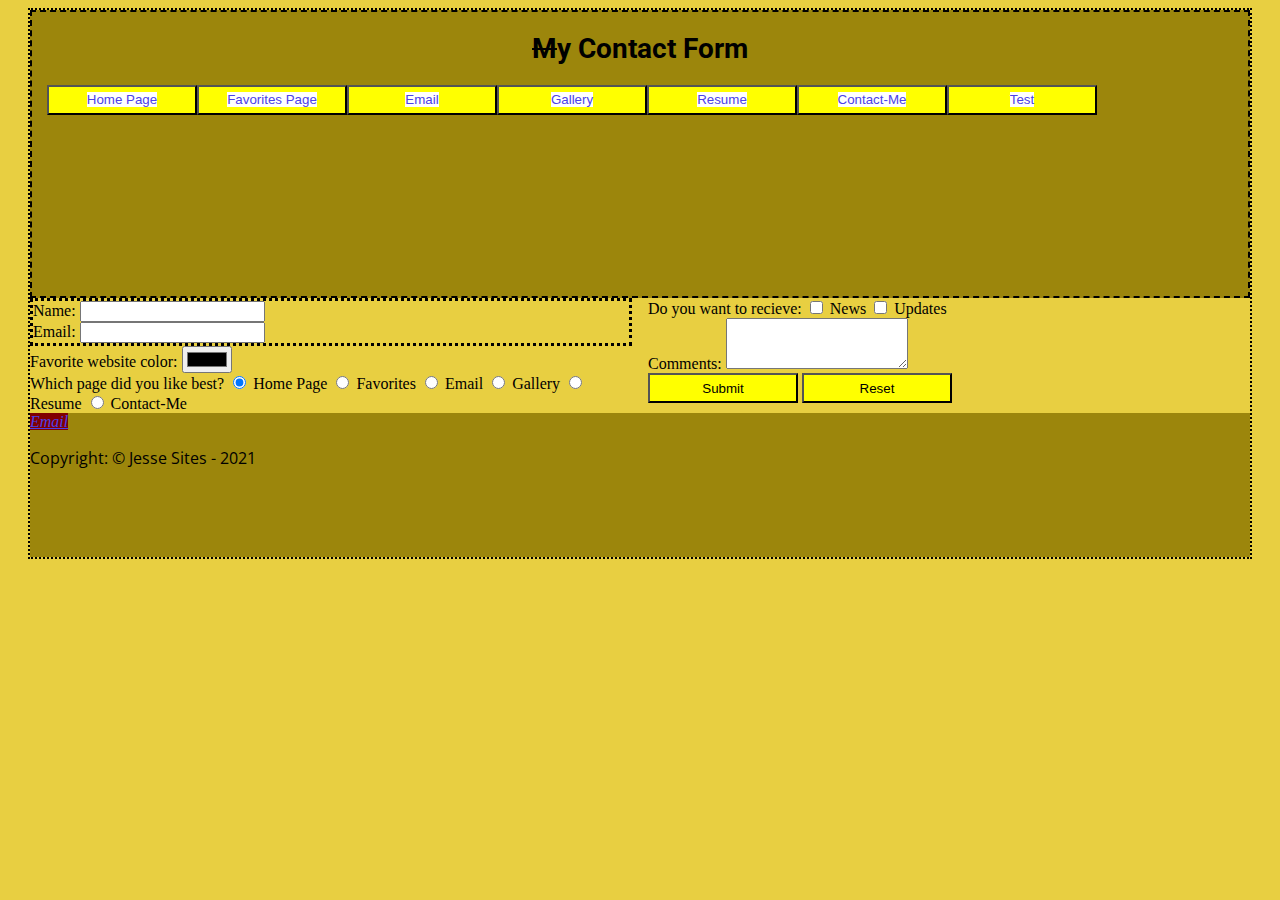
==== contact-me.html @ 42b5c73e "Completed HTML/CSS layout" ====
<!DOCTYPE html>
<html lang="en">
  <head>
    <!-- My autobiography project head -->
    <meta charset="utf-8" />
    <meta name="viewport" content="width=device-width" />
    <meta name="Autobiography" content="An autobiography about Jesse Sites" />

    <link rel="icon" href="img/favicon.ico" />
    <link rel="stylesheet" href="css/styles.css" />
    <link rel="preconnect" href="https://fonts.gstatic.com" />
    <link
      href="https://fonts.googleapis.com/css2?family=Roboto&display=swap"
      rel="stylesheet"
    />
    <link rel="preconnect" href="https://fonts.gstatic.com" />
    <link
      href="https://fonts.googleapis.com/css2?family=Open+Sans:wght@300&display=swap"
      rel="stylesheet"
    />

    <title>Jesse Sites - Contact Me</title>
  </head>

  <body class="body_content">
    <!-- 1 h1 tag only -->

    <!-- nav -->
    <header class="header_content">
      <h1 class="heading_content">My Contact Form</h1>
      <div>
        <nav>
          <ul>
            <div class="flex_container">
              <li>
                <button><a href="index.html">Home Page</a></button>
              </li>
              <li>
                <button><a href="favorites.html">Favorites Page</a></button>
              </li>
              <li>
                <button>
                  <a href="mailto:jsites110514@mymail.tstc.edu">Email</a>
                </button>
              </li>
              <li>
                <button><a href="gallery.html">Gallery</a></button>
              </li>
              <li>
                <button><a href="resume.html">Resume</a></button>
              </li>
              <li>
                <button><a href="contact-me.html">Contact-Me</a></button>
              </li>
              <li>
                <button><a href="test.html">Test</a></button>
              </li>
            </div>
          </ul>
        </nav>
      </div>
    </header>

    <!-- form -->
    <main class="main_columns">
      <form
        action="mailto:jsites110514@mymail.tstc.edu"
        method="post"
        enctype="text/plain"
      >
        <div class="form_group">
          <label for="name">Name:</label>
          <input id="name" name="name" type="text" /><br />

          <label for="email">Email:</label>
          <input id="email" name="email_address" type="email" /><br />
        </div>
        <label for="favorite_color">Favorite website color:</label>
        <input id="favorite_color" name="favorite_color" type="color" /><br />

        <label for="page">Which page did you like best?</label>
        <input
          type="radio"
          id="home"
          name="page"
          value="home"
          checked="checked"
        />
        <label for="home">Home Page</label>
        <input type="radio" id="favorites" name="page" value="favorites" />
        <label for="favorites">Favorites</label>
        <input type="radio" id="email" name="page" value="email" />
        <label for="email">Email</label>
        <input type="radio" id="gallery" name="page" value="gallery" />
        <label for="gallery">Gallery</label>
        <input type="radio" id="resume" name="page" value="resume" />
        <label for="resume">Resume</label>
        <input type="radio" id="contact-me" name="page" value="contact-me" />
        <label for="contact-me">Contact-Me</label><br />

        <label for="infooptions">Do you want to recieve:</label>
        <input type="checkbox" id="news" name="infooptions" value="news" />
        <label for="news">News</label>
        <input
          type="checkbox"
          id="updates"
          name="infooptions"
          value="updates"
        />
        <label for="updates">Updates</label><br />

        <label for="comment">Comments:</label>
        <textarea id="comment" name="comment" type="text" rows="3"> </textarea
        ><br />

        <button type="submit">Submit</button>

        <button type="reset">Reset</button>
      </form>
    </main>

    <footer>
      <address>
        <a href="mailto:jsites110514@mymail.tstc.edu">Email</a>
      </address>
      <p>Copyright: &copy; Jesse Sites - 2021</p>
    </footer>
  </body>
</html>
---- css/styles.css ----
html {
  box-sizing: border-box;
}

*,
*:before,
*:after {
  box-sizing: inherit;
}

/*header, body, and footer*/

header.header_content {
  height: 3in;
  background-color: #9c860c;
  border-style: dashed;
  border-width: 2px;
}

.body_content {
  margin-left: auto;
  margin-right: auto;
  border-style: dotted;
  border-width: 2px;
  background-color: #e8cf41;
  min-width: 1080px;
  max-width: 1224px;
  font-size: 16px;
  line-height: normal;
}

footer {
  background-color: #9c860c;
  height: 1.5in;
  clear: both;
}

footer a {
  background-color: maroon;
}

/*style*/

h1.heading_content {
  font-family: "Roboto", sans-serif;
  font-size: 28px;
  font-weight: bold;
  line-height: 1.25em;
  text-align: center;
}

h2 {
  font-family: "Roboto", sans-serif;
  font-size: 20px;
  line-height: 1.25em;
}

p,
li {
  font-family: "Open Sans", sans-serif;
  font-size: 16px;
  line-height: normal;
}

ul {
  list-style: square;
}

nav ul {
  text-align: center;
  list-style: none;
}

#picture {
  margin: 0;
  padding: 0;
  border: none;
}

.form_group {
  border-style: dotted;
}

table,
th,
td {
  border: 1px dotted black;
}

figure {
  text-align: center;
}

.my_form {
  margin: 5px 0px 5px 0px;
}

/*gallery*/

.col {
  background-color: orangered;
  margin: auto;
}

/*nav*/

.flex_container {
  display: flex;
  flex-direction: row;
  position: relative;
  right: 25px;
}

nav a {
  text-decoration: none;
  background-color: white;
}

nav a:link {
  border: none;
  padding: 15 32 15 32;
}

nav a:visited {
  border: none;
  padding: 15 32 15 32;
}

/*accordion*/

.accordion {
  background-color: #eee;
  color: #444;
  cursor: pointer;
  padding: 18px;
  width: 100%;
  text-align: left;
  border: none;
  outline: none;
  transition: 0.4s;
}

.active,
.accordion:hover {
  background-color: #ccc;
}

.panel {
  padding: 0 18px;
  background-color: white;
  display: none;
  overflow: hidden;
}

/*buttons*/

button {
  width: 150px;
  height: 30px;
  background-color: yellow;
  text-decoration: none;
}

/*links*/

a:link {
  color: #4c41e8;
}

a:visited {
  color: #6b61ff;
}

a:hover {
  color: #4e499e;
}

a:focus {
  color: #9c860c;
}

a:active {
  color: green;
}

/*pseudo classes*/

h2:first-child {
  text-decoration: underline;
}

h2:last-child {
  text-decoration: underline;
}

/*pseudo elements*/

h1::first-letter {
  text-decoration: line-through;
}

/*layout and responsivity*/

header {
  grid-column: 1 / 2;
}

footer {
  grid-column: 1 / 2;
}

.main_columns {
  column-count: 2;
}

.grid_container {
  display: grid;
  margin: auto;
  grid-template-columns: auto auto auto;
  grid-gap: 20px;
}

audio {
  position: relative;
  top: 15px;
}

table {
  width: 30%;
}

/*tablet media query*/

@media screen and (max-width: 1024px) {
  .grid_container {
    display: grid;
    grid-template-columns: auto auto;
    grid-gap: 5px;
  }
}

/*phone media query*/

@media screen and (max-width: 412px) {
  .body_content {
    max-width: 412px;
  }

  .main_columns {
    column-count: 1;
  }

  .grid_container {
    display: grid;
    grid-template-columns: auto;
    position: relative;
    grid-gap: 2px;
    right: 350px;
  }

  .flex_container {
    display: flex;
    flex-direction: column;
    position: relative;
    right: 350px;
  }

  h1 {
    position: relative;
    right: 340px;
  }
}
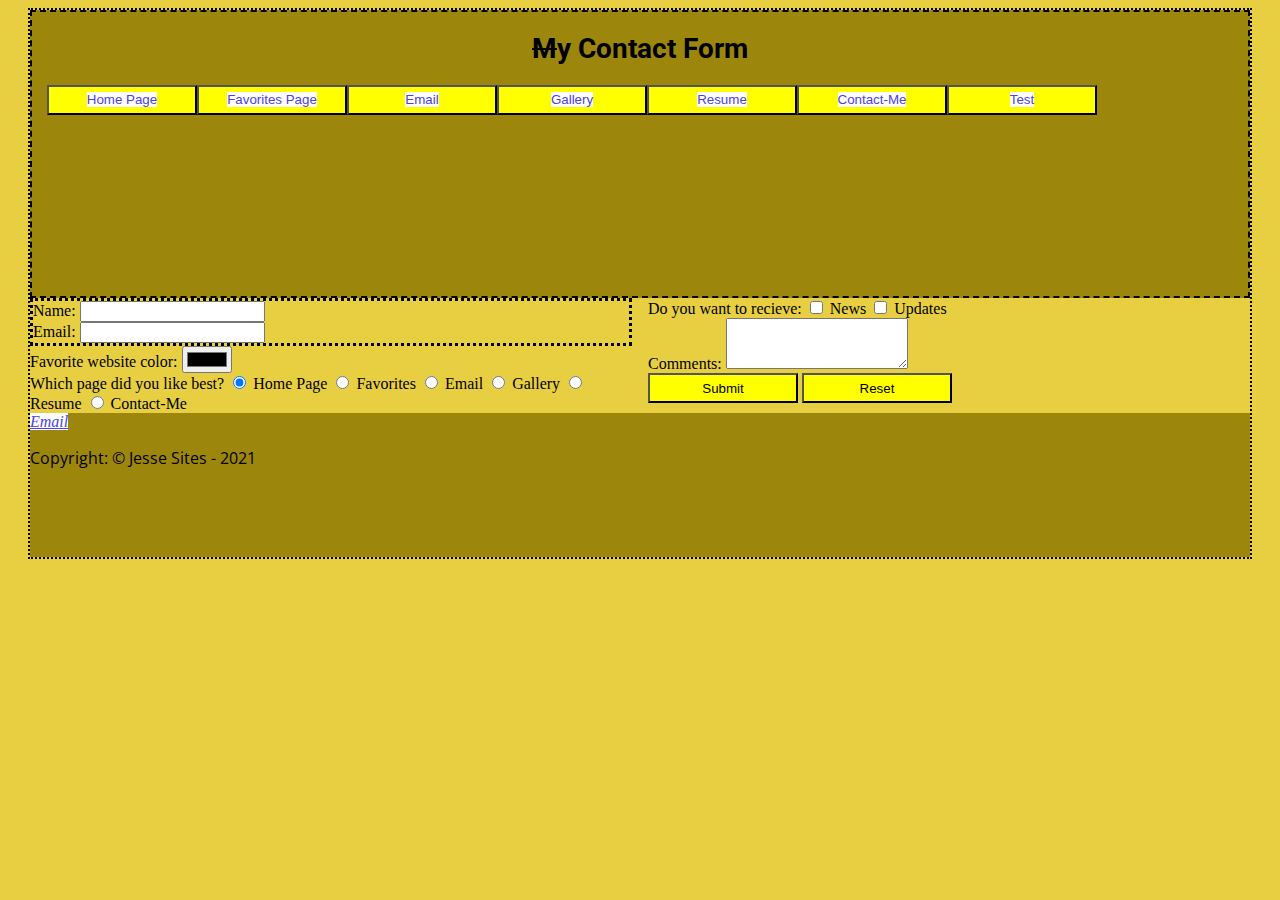
==== commit b257447e: "Fixed all known issues. Converted images" ====
--- a/contact-me.html
+++ b/contact-me.html
@@ -4,7 +4,8 @@
     <!-- My autobiography project head -->
     <meta charset="utf-8" />
     <meta name="viewport" content="width=device-width" />
-    <meta name="Autobiography" content="An autobiography about Jesse Sites" />
+    <meta name="Contact" content="A contact form to reach Jesse Sites" />
+    <meta name="description" content="A basic autobiography website" />
 
     <link rel="icon" href="img/favicon.ico" />
     <link rel="stylesheet" href="css/styles.css" />
@@ -30,32 +31,30 @@
       <h1 class="heading_content">My Contact Form</h1>
       <div>
         <nav>
-          <ul>
-            <div class="flex_container">
-              <li>
-                <button><a href="index.html">Home Page</a></button>
-              </li>
-              <li>
-                <button><a href="favorites.html">Favorites Page</a></button>
-              </li>
-              <li>
-                <button>
-                  <a href="mailto:jsites110514@mymail.tstc.edu">Email</a>
-                </button>
-              </li>
-              <li>
-                <button><a href="gallery.html">Gallery</a></button>
-              </li>
-              <li>
-                <button><a href="resume.html">Resume</a></button>
-              </li>
-              <li>
-                <button><a href="contact-me.html">Contact-Me</a></button>
-              </li>
-              <li>
-                <button><a href="test.html">Test</a></button>
-              </li>
-            </div>
+          <ul class="flex_container">
+            <li>
+              <button><a href="index.html">Home Page</a></button>
+            </li>
+            <li>
+              <button><a href="favorites.html">Favorites Page</a></button>
+            </li>
+            <li>
+              <button>
+                <a href="mailto:jsites110514@mymail.tstc.edu">Email</a>
+              </button>
+            </li>
+            <li>
+              <button><a href="gallery.html">Gallery</a></button>
+            </li>
+            <li>
+              <button><a href="resume.html">Resume</a></button>
+            </li>
+            <li>
+              <button><a href="contact-me.html">Contact-Me</a></button>
+            </li>
+            <li>
+              <button><a href="test.html">Test</a></button>
+            </li>
           </ul>
         </nav>
       </div>
@@ -89,8 +88,13 @@
         <label for="home">Home Page</label>
         <input type="radio" id="favorites" name="page" value="favorites" />
         <label for="favorites">Favorites</label>
-        <input type="radio" id="email" name="page" value="email" />
-        <label for="email">Email</label>
+        <input
+          type="radio"
+          id="emailselected"
+          name="page"
+          value="emailselected"
+        />
+        <label for="emailselected">Email</label>
         <input type="radio" id="gallery" name="page" value="gallery" />
         <label for="gallery">Gallery</label>
         <input type="radio" id="resume" name="page" value="resume" />
--- a/css/styles.css
+++ b/css/styles.css
@@ -36,7 +36,7 @@
 }
 
 footer a {
-  background-color: maroon;
+  background-color: white;
 }
 
 /*style*/
@@ -237,6 +237,12 @@
     grid-template-columns: auto auto;
     grid-gap: 5px;
   }
+
+  .flex_container {
+    display: flex;
+    flex-direction: column;
+    position: relative;
+  }
 }
 
 /*phone media query*/
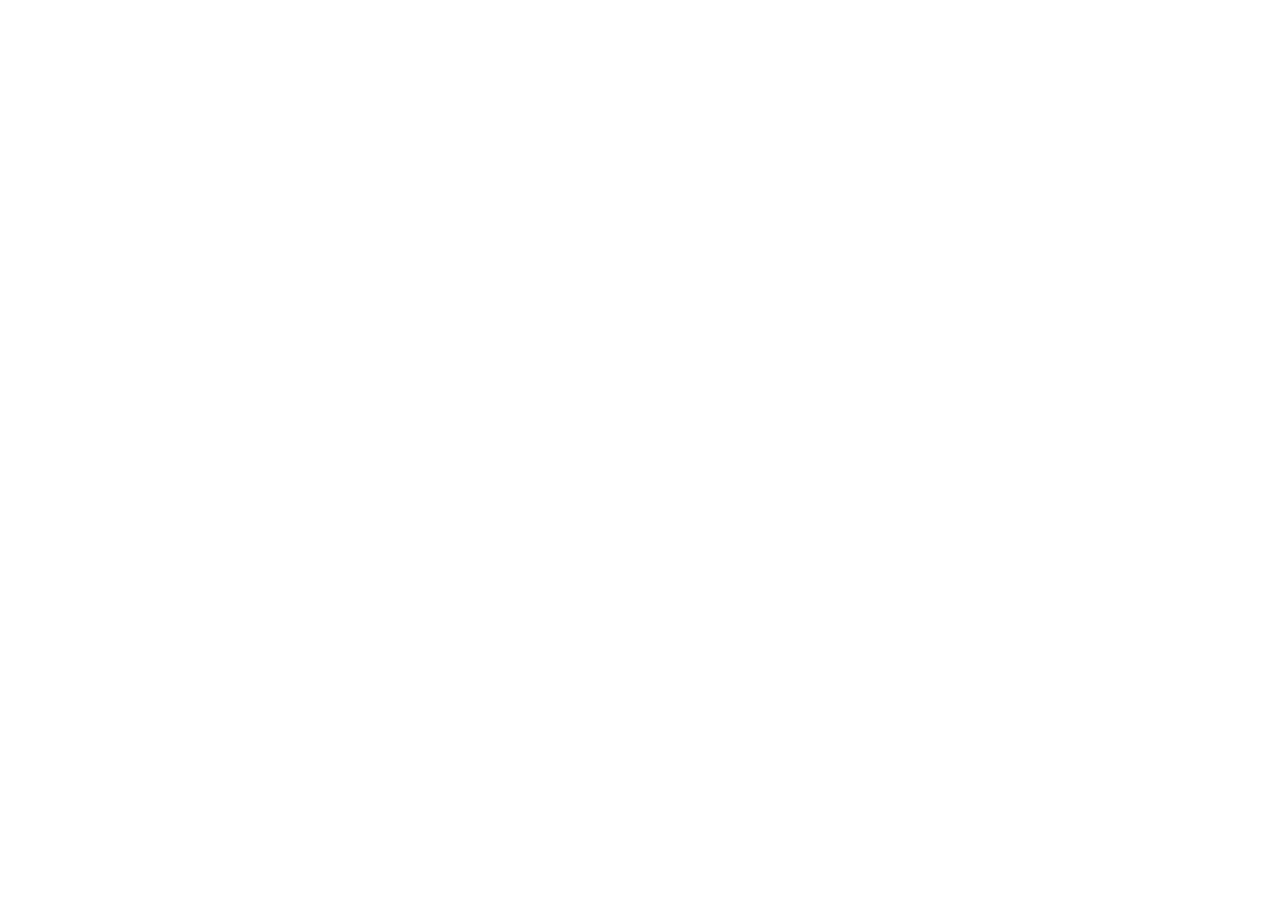
==== commit fbbc235e: "Added secure script to contact form" ====
--- a/contact-me.html
+++ b/contact-me.html
@@ -21,6 +21,16 @@
     />
 
     <title>Jesse Sites - Contact Me</title>
+
+    <!-- script for enforcing HTTPS -->
+    <script>
+      if (
+        location.protocol !== "https:" &&
+        window.location.host !== "127.0.0.1:5500"
+      ) {
+        location.protocol = "https:";
+      }
+    </script>
   </head>
 
   <body class="body_content">
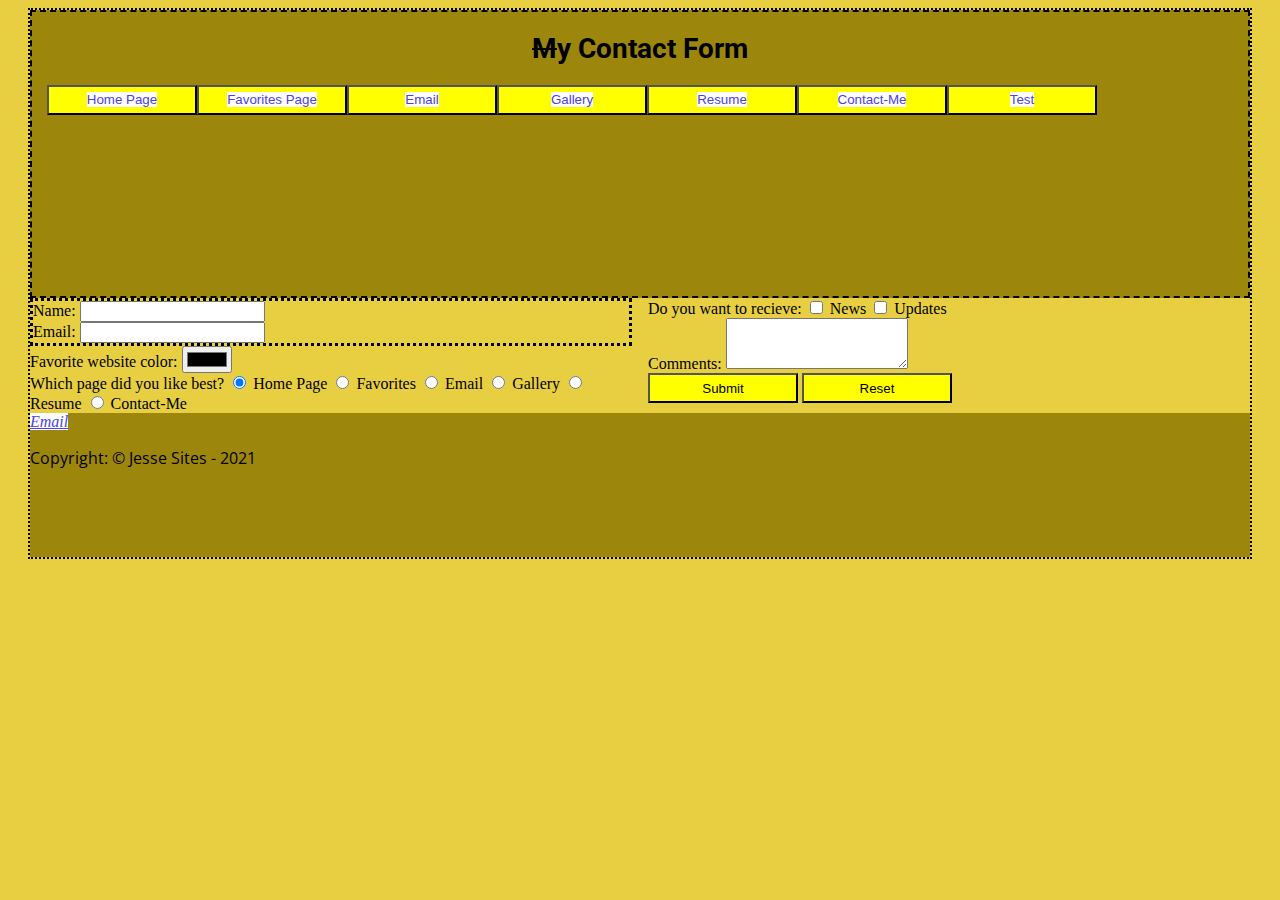
==== commit b386a478: "Removed test script" ====
--- a/contact-me.html
+++ b/contact-me.html
@@ -21,16 +21,6 @@
     />
 
     <title>Jesse Sites - Contact Me</title>
-
-    <!-- script for enforcing HTTPS -->
-    <script>
-      if (
-        location.protocol !== "https:" &&
-        window.location.host !== "127.0.0.1:5500"
-      ) {
-        location.protocol = "https:";
-      }
-    </script>
   </head>
 
   <body class="body_content">
